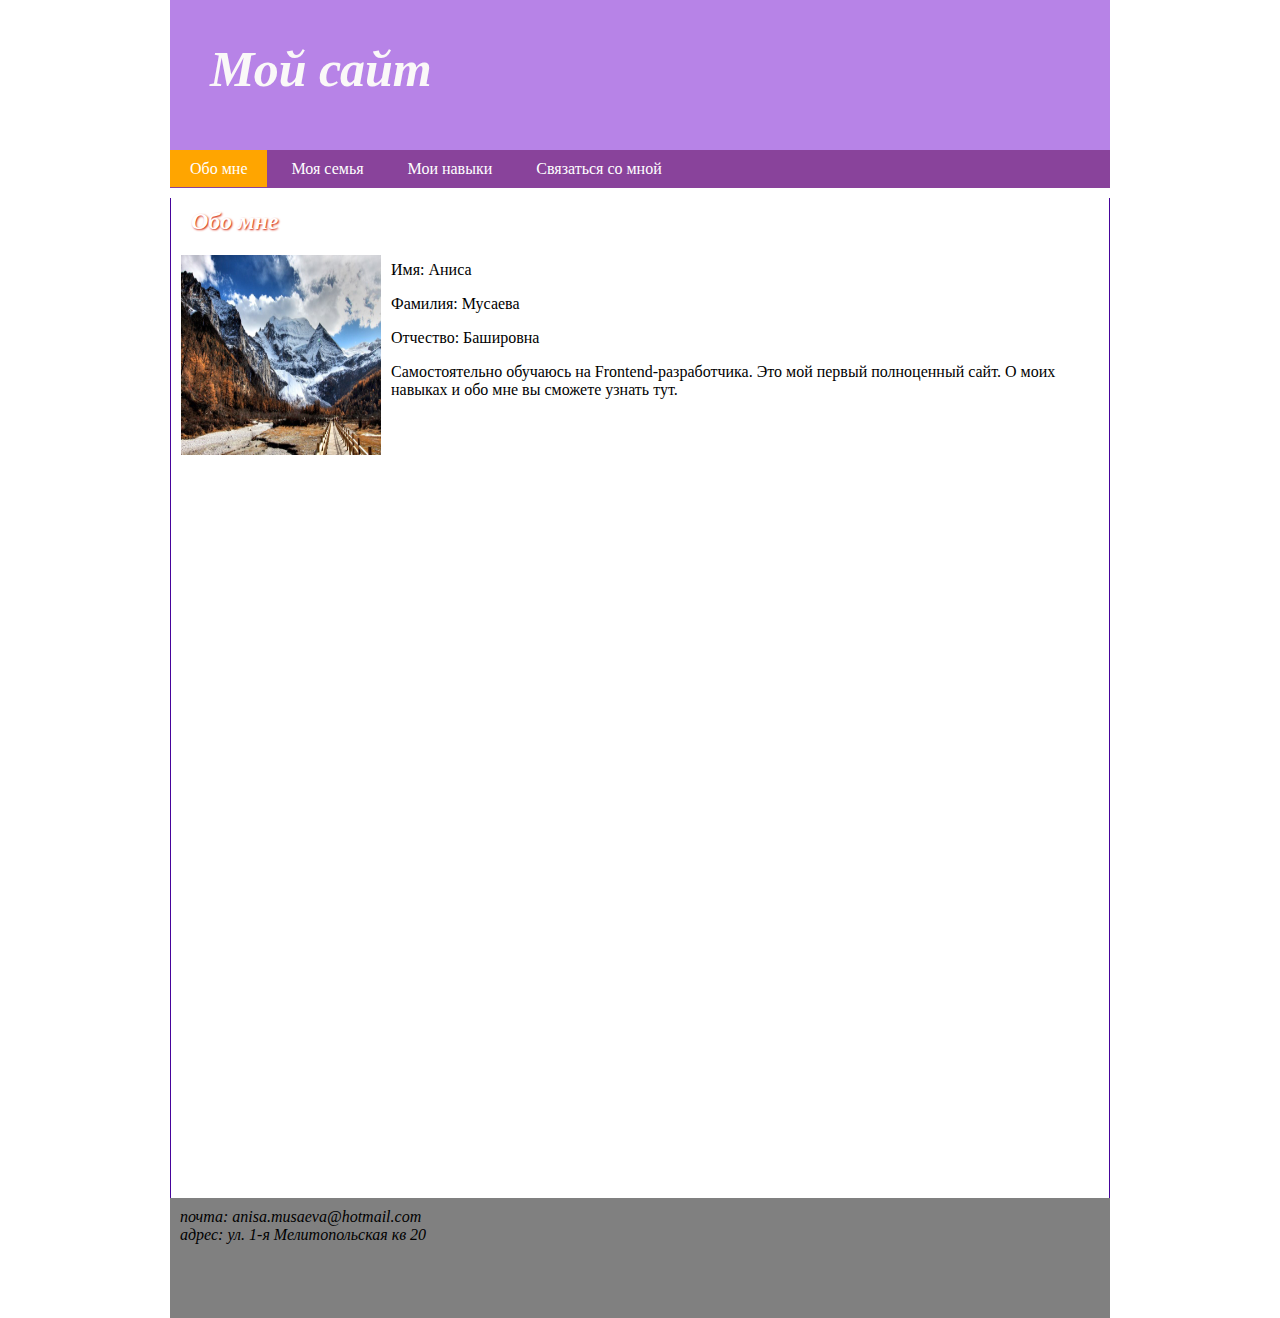
==== index.html @ 9d8b5141 "Самый первый вариант сайта" ====
<!DOCTYPE html>
<html lang="en">
<head>
    <meta charset="UTF-8">
    <meta http-equiv="X-UA-Compatible" content="IE=edge">
    <meta name="viewport" content="width=device-width, initial-scale=1.0">
    <title>мой сайт</title>
    <link rel="stylesheet" href="style.css">
</head>
<body>
    <header><h1>Мой сайт</h1></header>
    <nav>
        <ul>
            <li class="it"><a href="/index.html">Обо мне</a></li>
            <li><a href="/My_Family.html">Моя семья</a></li>
            <li><a href="/My_skil.html">Мои навыки</a></li>
            <li><a href="/Contact_me.html">Связаться со мной</a></li>
        </ul>
    </nav>
    <main>
        <h2 style="padding: 10px; font-style:italic">Обо мне</h2>
        <img src="/image/горы.jpg" alt="Моё фото">
        <p>Имя: Аниса</p>
        <p>Фамилия: Мусаева</p>
        <p>Отчество: Башировна</p>
        <p>Самостоятельно обучаюсь на Frontend-разработчика. Это мой первый полноценный сайт. О моих навыках и обо мне вы сможете узнать тут.</p>
    </main>
    <footer>
        <address>
            почта: anisa.musaeva@hotmail.com
            <br>
            адрес: ул. 1-я Мелитопольская кв 20
        </address>
    </footer>
</body>
</html>
---- style.css ----
/*вся страница-----------------------------------------------------------------*/
:root {
    background-color: rgb(255, 255, 255);
}

html {
    height: 100%;
}

body {
    margin: 0 auto;
    height: 100%;
    max-width: 940px;
}
/*-----------------------------------------------------------------*/
main {
    border-left: 1px solid rgb(70, 5, 155);
    border-right: 1px solid rgb(70, 5, 155);
    height: 1000px;
}
/*подвал-----------------------------------------------------------------*/
footer {
    height: 100px;
    background-color: gray;
    clear: both;
    padding: 10px;
}
/*шапка-----------------------------------------------------------------*/
header {
    height: 150px;
    background-color: rgb(183, 131, 231);

}
h1{
    padding: 40px;
    font-size: 50px;
    margin: 0px;
    font-style: italic;
    color: rgb(250, 248, 248);
    
}
/*навигация-----------------------------------------------------------------*/
nav ul{
    margin: 0;
    padding: 10px 0;
    list-style-type: none;
    background-color: rgb(137, 67, 155);
}
nav li{
    display: inline;
    padding: 10px 20px;
}
nav a{
    text-decoration: none;
    color: rgb(255, 255, 255);
}
nav li:hover{
    background-color: brown;
}
.it {
    background-color: orange;
}
/*Семья-----------------------------------------------------------------*/
img{
    width: 200px;
    height: 200px;
    margin: 0 10px;
    float: left;
}
h2{
    margin: 10px;
    color: rgb(255, 255, 255);
    text-shadow: 1px 1px 2px rgb(211, 29, 5);
}
hr{
    clear: both;
}
.dady{
    margin: 0px 10px 10px 10px;
}
/*таблица -----------------------------------------------------------------*/

table {
    vertical-align: top;
    float: left;
    margin-right: 30px;
}

td, th {
    border: 1px solid rgb(155, 12, 221);
    padding: 19px;
}

caption {
    padding: 10px;
    font-weight: bold;
    color: blueviolet;
    font-size: 18px;
    font-style: oblique;
}

table {
    margin: 20px;
    border-spacing: 0;
}

/*Форма--------------------------------------------------------------------------*/
form, fieldset {
    padding: 20px;
}
label{
    text-shadow: 2px 2px 2px rgb(150, 6, 145);
    color: white;
}
input[type=button]{
    padding: 10px;
    margin: 5px 3px 0 0;
    background-color: rgb(176, 121, 228);
    border: 2px solid rgb(90, 6, 87);
    text-shadow: 2px 2px 2px rgb(150, 6, 145);
    color: white;
}
input[type=button]:hover{
    background-color: white;
}
input:focus, textarea:focus{
    border: 2px solid rgb(202, 8, 196);
}
legend{
    color: rgb(58, 3, 56);
    font-size: 18px;
    font-style: italic;
}
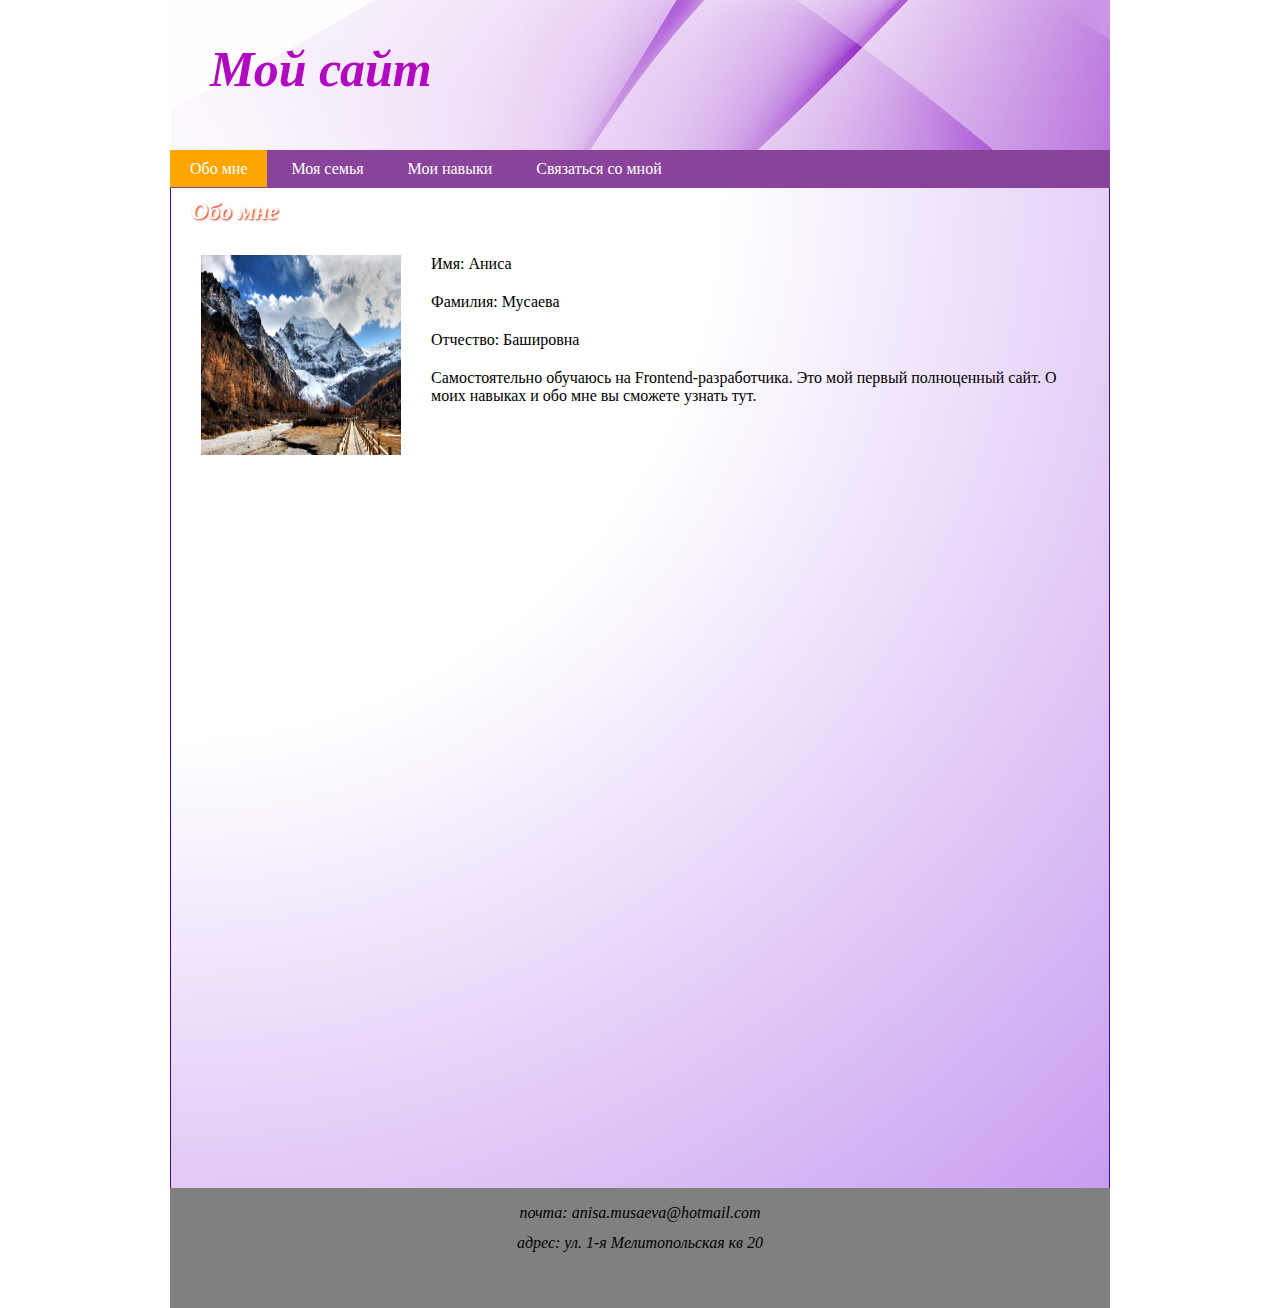
==== commit 8c3e0216: "адатация под мобильный" ====
--- a/index.html
+++ b/index.html
@@ -8,18 +8,22 @@
     <link rel="stylesheet" href="style.css">
 </head>
 <body>
-    <header><h1>Мой сайт</h1></header>
-    <nav>
+    <header>
+        <h1 >Мой сайт</h1>
+        <img onclick="Nav_open()" src="/image/hamburger-menu-grey.png" alt="menu">
+    </header>
+    <nav class="none">
+        <img onclick="Nav_close()" src="/image/hamburger-menu-grey.png" alt="menu">
         <ul>
-            <li class="it"><a href="/index.html">Обо мне</a></li>
-            <li><a href="/My_Family.html">Моя семья</a></li>
-            <li><a href="/My_skil.html">Мои навыки</a></li>
-            <li><a href="/Contact_me.html">Связаться со мной</a></li>
+            <li class="it"><a href="index.html">Обо мне</a></li>
+            <li><a href="My_Family.html">Моя семья</a></li>
+            <li><a href="My_skil.html">Мои навыки</a></li>
+            <li><a href="Contact_me.html">Связаться со мной</a></li>
         </ul>
     </nav>
     <main>
         <h2 style="padding: 10px; font-style:italic">Обо мне</h2>
-        <img src="/image/горы.jpg" alt="Моё фото">
+        <img src="image/i.jpg" alt="Моё фото">
         <p>Имя: Аниса</p>
         <p>Фамилия: Мусаева</p>
         <p>Отчество: Башировна</p>
@@ -32,5 +36,6 @@
             адрес: ул. 1-я Мелитопольская кв 20
         </address>
     </footer>
+    <script src="/script.js"></script>
 </body>
 </html>
--- a/style.css
+++ b/style.css
@@ -1,133 +1,346 @@
+@media screen and (min-width: 320px) {
+    /*-----------------------------------------------------------------*/
+    body {
+        margin: 0;
+    }
+
+    main {
+        background-image: linear-gradient(white 20%, rgb(200, 157, 240));
+        height: 550px;
+    }
+
+    img {
+        width: 200px;
+        height: 200px;
+        padding: 10px 20px;
+    }
+
+    footer {
+        height: 70px;
+        background-color: rgb(192, 191, 191);
+        text-align: center;
+        line-height: 30px;
+        padding: 20px 0;
+    }
+
+    /*шапка-----------------------------------------------------------------*/
+    header {
+        height: 50px;
+        background-color: rgb(183, 131, 231);
+        background-image: url(image/header.jpg);
+        background-size: 800px 200px;
+
+    }
+    header img{
+        width: 50px;
+        height: 50px;
+        position: absolute;
+        top: 0;
+        right: 0;
+        padding: 2px 10px 0px 0px;
+    }
+    h1 {
+        padding: 5px 20px;
+        font-size: 30px;
+        margin: 0px;
+        font-style: italic;
+        color: rgb(177, 7, 192);
+
+    }
+
+    h2 {
+        margin: 0 10px;
+        color: rgb(255, 255, 255);
+        text-shadow: 1px 1px 2px rgb(211, 29, 5);
+    }
+
+    p {
+        margin: 0;
+        padding: 10px 20px;
+    }
+    
+    .none{
+        display: none;
+        background-color: rgb(137, 67, 155);
+        position: absolute;
+        top: 0;
+        right: 0;
+        height: 100%;
+        text-align: right;
+    }
+    nav img{
+        width: 50px;
+        height: 50px;
+        margin: 0px;
+        padding: 2px 10px 0px 0px;
+    }
+    .none ul {
+        text-align: left;
+        margin: 0;
+        padding: 0;
+        list-style-type: none;
+        background-color: rgb(137, 67, 155);
+        
+    }
+    nav li {
+        display: block;
+        padding: 10px 20px;
+    }
+
+    nav a {
+        text-decoration: none;
+        color: rgb(255, 255, 255);
+    }
+
+    nav li:hover {
+        background-color: orange;
+    }
+/* таблица--------------------------------------------------------------------------- */
+    table {
+        vertical-align: top;
+        float: left;
+        margin: 10px;
+        border-spacing: 0;
+    }
+
+    td,
+    th {
+        border: 1px solid rgb(155, 12, 221);
+        padding: 10px 3px;
+        text-align: center;
+    }
+
+    caption {
+        padding: 20px;
+        font-weight: bold;
+        color: blueviolet;
+        font-size: 20px;
+        font-style: oblique;
+    }
+     /*Форма--------------------------------------------------------------------------*/
+    form,
+    fieldset {
+        padding: 20px 10px;
+    }
+
+    label {
+        display: block;
+        text-shadow: 2px 2px 2px rgb(150, 6, 145);
+        color: white;
+        margin: 20px 0;
+        font-size: 18px;
+        margin: 0;
+    }
+    input{
+        margin: 10px 0 0 0;
+        font-size: 20px;
+    }
+    input[type=button] {
+        padding: 10px;
+        margin: 10px;
+        background-color: rgb(176, 121, 228);
+        border: 2px solid rgb(90, 6, 87);
+        text-shadow: 2px 2px 2px rgb(150, 6, 145);
+        color: white;
+    }
+
+    input[type=button]:hover {
+        background-color: white;
+    }
+
+    input:focus,
+    textarea:focus {
+        border: 2px solid rgb(202, 8, 196);
+    }
+
+    legend {
+        color: rgb(58, 3, 56);
+        font-size: 22px;
+        font-style: italic;
+    }
+    textarea{
+        width: 280px;
+        margin: -20px 0 0 0;
+    }
+}
+
+@media screen and (min-width: 800px){
 /*вся страница-----------------------------------------------------------------*/
-:root {
-    background-color: rgb(255, 255, 255);
-}
-
-html {
-    height: 100%;
-}
-
-body {
-    margin: 0 auto;
-    height: 100%;
-    max-width: 940px;
-}
-/*-----------------------------------------------------------------*/
-main {
-    border-left: 1px solid rgb(70, 5, 155);
-    border-right: 1px solid rgb(70, 5, 155);
-    height: 1000px;
-}
-/*подвал-----------------------------------------------------------------*/
-footer {
-    height: 100px;
-    background-color: gray;
-    clear: both;
-    padding: 10px;
-}
-/*шапка-----------------------------------------------------------------*/
-header {
-    height: 150px;
-    background-color: rgb(183, 131, 231);
-
-}
-h1{
-    padding: 40px;
-    font-size: 50px;
-    margin: 0px;
-    font-style: italic;
-    color: rgb(250, 248, 248);
-    
-}
-/*навигация-----------------------------------------------------------------*/
-nav ul{
-    margin: 0;
-    padding: 10px 0;
-    list-style-type: none;
-    background-color: rgb(137, 67, 155);
-}
-nav li{
-    display: inline;
-    padding: 10px 20px;
-}
-nav a{
-    text-decoration: none;
-    color: rgb(255, 255, 255);
-}
-nav li:hover{
-    background-color: brown;
-}
-.it {
-    background-color: orange;
-}
-/*Семья-----------------------------------------------------------------*/
-img{
-    width: 200px;
-    height: 200px;
-    margin: 0 10px;
-    float: left;
-}
-h2{
-    margin: 10px;
-    color: rgb(255, 255, 255);
-    text-shadow: 1px 1px 2px rgb(211, 29, 5);
-}
-hr{
-    clear: both;
-}
-.dady{
-    margin: 0px 10px 10px 10px;
-}
-/*таблица -----------------------------------------------------------------*/
-
-table {
-    vertical-align: top;
-    float: left;
-    margin-right: 30px;
-}
-
-td, th {
-    border: 1px solid rgb(155, 12, 221);
-    padding: 19px;
-}
-
-caption {
-    padding: 10px;
-    font-weight: bold;
-    color: blueviolet;
-    font-size: 18px;
-    font-style: oblique;
-}
-
-table {
-    margin: 20px;
-    border-spacing: 0;
-}
-
-/*Форма--------------------------------------------------------------------------*/
-form, fieldset {
-    padding: 20px;
-}
-label{
-    text-shadow: 2px 2px 2px rgb(150, 6, 145);
-    color: white;
-}
-input[type=button]{
-    padding: 10px;
-    margin: 5px 3px 0 0;
-    background-color: rgb(176, 121, 228);
-    border: 2px solid rgb(90, 6, 87);
-    text-shadow: 2px 2px 2px rgb(150, 6, 145);
-    color: white;
-}
-input[type=button]:hover{
-    background-color: white;
-}
-input:focus, textarea:focus{
-    border: 2px solid rgb(202, 8, 196);
-}
-legend{
-    color: rgb(58, 3, 56);
-    font-size: 18px;
-    font-style: italic;
-}
+    :root {
+        background-color: rgb(255, 255, 255);
+    }
+
+    html {
+        height: 100%;
+    }
+
+    body {
+        margin: 0 auto;
+        height: 100%;
+        max-width: 940px;
+    }
+
+    /*-----------------------------------------------------------------*/
+    main {
+        border-left: 1px solid rgb(70, 5, 155);
+        border-right: 1px solid rgb(70, 5, 155);
+        height: 1000px;
+        background-image: radial-gradient(circle at top left, white 40%, rgb(200, 157, 240));
+    }
+
+    /*подвал-----------------------------------------------------------------*/
+    footer {
+        height: 100px;
+        background-color: gray;
+        clear: both;
+        padding: 10px;
+    }
+
+    /*шапка-----------------------------------------------------------------*/
+    header {
+        height: 150px;
+        background-color: rgb(183, 131, 231);
+        background-image: url(image/header.jpg);
+        background-size: auto;
+
+    }
+    header img{
+        display: none;
+    }
+    h1 {
+        padding: 40px;
+        font-size: 50px;
+        margin: 0px;
+        font-style: italic;
+        color: rgb(177, 7, 192);
+
+    }
+
+    /*навигация-----------------------------------------------------------------*/
+    .none{
+        display: block;
+        position: relative;
+        height: auto;
+    }
+    nav img{
+        display:none;
+    }
+    .none ul {
+        margin: 0;
+        padding: 10px 0;
+        list-style-type: none;
+        background-color: rgb(137, 67, 155);
+    }
+
+    nav li {
+        display: inline;
+        padding: 10px 20px;
+    }
+
+    nav a {
+        text-decoration: none;
+        color: rgb(255, 255, 255);
+    }
+
+    nav li:hover {
+        background-color: brown;
+    }
+
+    .it {
+        background-color: orange;
+    }
+
+    /*Семья-----------------------------------------------------------------*/
+    img {
+        width: 200px;
+        height: 200px;
+        margin: 0 10px;
+        float: left;
+    }
+
+    h2 {
+        margin: 0 10px 10px 10px;
+        color: rgb(255, 255, 255);
+        text-shadow: 1px 1px 2px rgb(211, 29, 5);
+    }
+
+    hr {
+        clear: both;
+    }
+
+    .dady {
+        margin: 0px 10px 10px 10px;
+    }
+
+    /*таблица -----------------------------------------------------------------*/
+
+    table {
+        vertical-align: top;
+        float: left;
+        margin-right: 30px;
+        margin: 20px;
+        border-spacing: 0;
+    }
+
+    td,
+    th {
+        border: 1px solid rgb(155, 12, 221);
+        padding: 19px;
+        text-align: left;
+    }
+
+    caption {
+        padding: 10px;
+        font-weight: bold;
+        color: blueviolet;
+        font-size: 18px;
+        font-style: oblique;
+    }
+
+
+    /*Форма--------------------------------------------------------------------------*/
+    form,
+    fieldset {
+        padding: 20px;
+    }
+
+    label {
+        text-shadow: 2px 2px 2px rgb(150, 6, 145);
+        color: white;
+        display: inline;
+        font-size: 18px;
+        margin: 0px 5px 0 0;
+    }
+    input{
+        margin: 0;
+        font-size: 14px;
+    }
+
+    input[type=button] {
+        padding: 10px;
+        margin: 5px 3px 0 0;
+        background-color: rgb(176, 121, 228);
+        border: 2px solid rgb(90, 6, 87);
+        text-shadow: 2px 2px 2px rgb(150, 6, 145);
+        color: white;
+    }
+
+    input[type=button]:hover {
+        background-color: white;
+    }
+
+    input:focus,
+    textarea:focus {
+        border: 2px solid rgb(202, 8, 196);
+    }
+
+    legend {
+        color: rgb(58, 3, 56);
+        font-size: 18px;
+        font-style: italic;
+    }
+    textarea{
+        width: 750px;
+        margin: 0;
+    }
+}